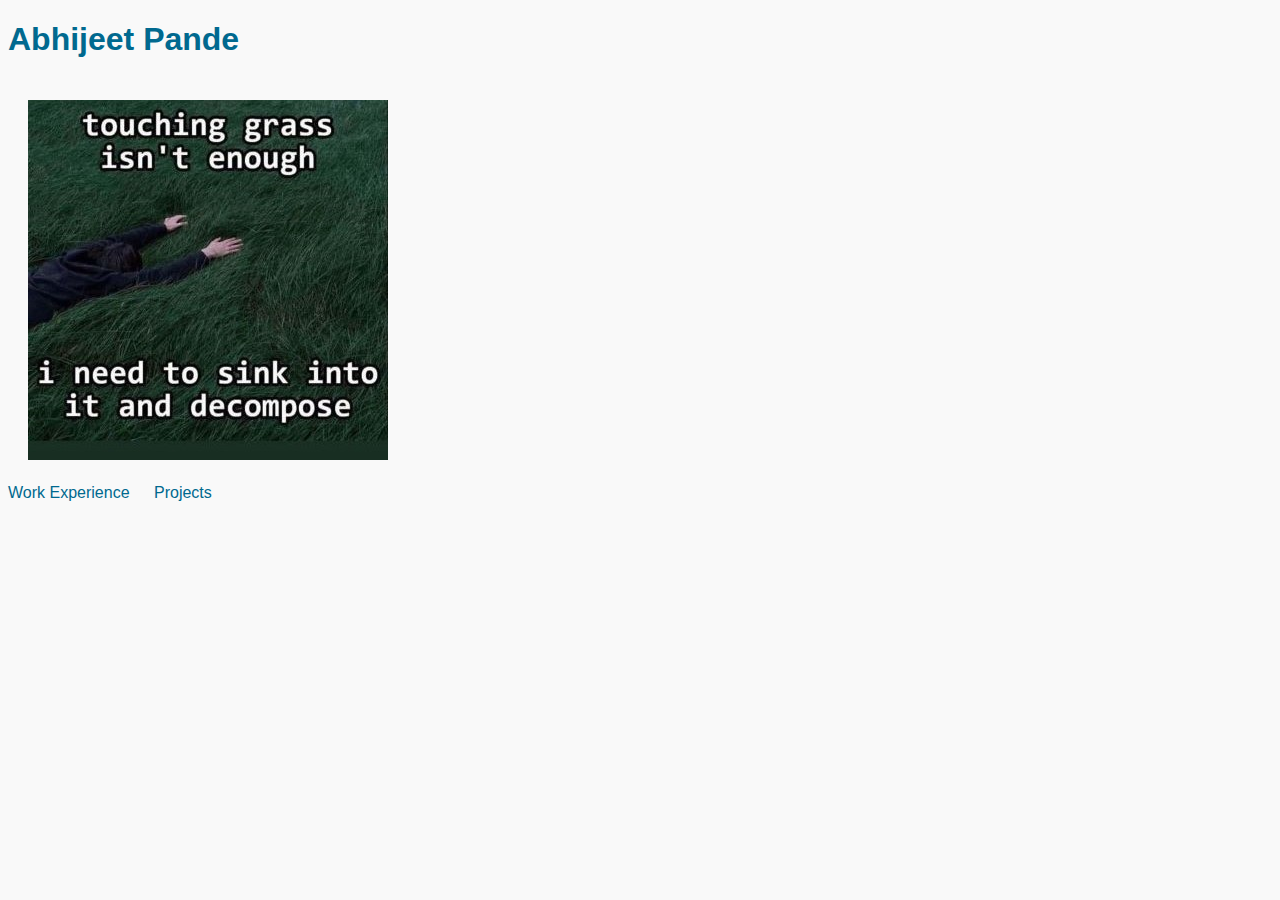
==== website-folder/index.html @ 7bfa2725 "Adding some code" ====
<!-- index.html -->
<!DOCTYPE html>
<html>
<head>
	<title>Abhijeet Pande</title>
	<link rel="stylesheet" href="css/style.css">
</head>
<body>
	<h1>Abhijeet Pande</h1>
	<img src="images/yeet.jpg" alt="Abhijeet Photo">
	<nav>
		<ul>
			<li><a href="work-experience.html">Work Experience</a></li>
			<li><a href="projects.html">Projects</a></li>
		</ul>
	</nav>
    <script src="https://code.jquery.com/jquery-3.6.0.min.js"></script>
    <script src="js/script.js"></script>
</body>
</html>
---- website-folder/css/style.css ----
/* style.css */
body {
	font-family: Arial, sans-serif;
	font-size: 16px;
	color: #333;
	background-color: #f9f9f9;
}

h1, h2 {
	color: #00698f;
}

img {
	max-width: 100%;
	height: auto;
	margin: 20px;
}

section {
	padding: 20px;
	margin-bottom: 40px;
	box-shadow: 0 0 10px rgba(0, 0, 0, 0.1);
}

nav ul {
	list-style: none;
	margin: 0;
	padding: 0;
}

nav li {
	display: inline-block;
	margin-right: 20px;
}

nav a {
	color: #00698f;
	text-decoration: none;
}

@media only screen and (max-width: 768px) {
	nav ul {
		display: none;
	}
	nav ul:hover {
		display: block;
	}
}

@media only screen and (max-width: 480px) {
	body {
		font-size: 14px;
	}
	section {
		margin: 10px;
	}
}
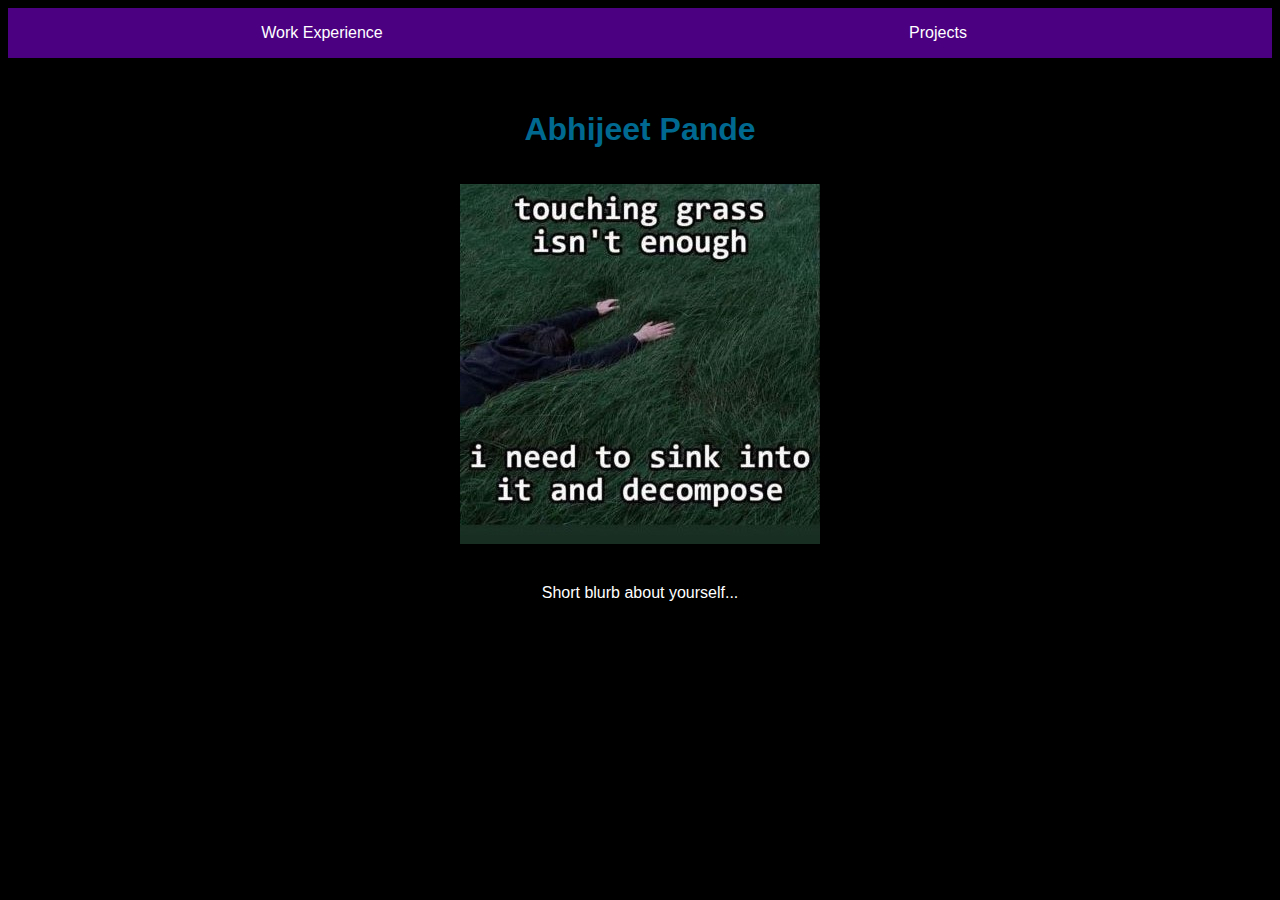
==== commit 0e1e0f6b: "added purple scrolling" ====
--- a/website-folder/index.html
+++ b/website-folder/index.html
@@ -6,14 +6,19 @@
 	<link rel="stylesheet" href="css/style.css">
 </head>
 <body>
-	<h1>Abhijeet Pande</h1>
-	<img src="images/yeet.jpg" alt="Abhijeet Photo">
-	<nav>
-		<ul>
-			<li><a href="work-experience.html">Work Experience</a></li>
-			<li><a href="projects.html">Projects</a></li>
-		</ul>
-	</nav>
+	<header>
+		<nav>
+			<ul class="nav-bar">
+				<li class="nav-section"><a href="work-experience.html">Work Experience</a></li>
+				<li class="nav-section"><a href="projects.html">Projects</a></li>
+			</ul>
+		</nav>
+		<div class="hero-section">
+			<h1>Abhijeet Pande</h1>
+			<img src="images/yeet.jpg" alt="Abhijeet Photo">
+			<p>Short blurb about yourself...</p>
+		</div>
+	</header>
     <script src="https://code.jquery.com/jquery-3.6.0.min.js"></script>
     <script src="js/script.js"></script>
 </body>
--- a/website-folder/css/style.css
+++ b/website-folder/css/style.css
@@ -38,12 +38,46 @@
 	text-decoration: none;
 }
 
+.nav-bar {
+	display: flex;
+	justify-content: space-between;
+	background-color:  #4b0082;
+	padding: 1em;
+}
+
+.nav-section {
+	flex-basis: 50%;
+	text-align: center;
+}
+
+.nav-section a {
+	text-decoration: none;
+	color: #fff;
+}
+
+.hero-section {
+	text-align: center;
+	padding: 2em;
+}
+
+.hero-section h1 {
+	margin-bottom: 0.5em;
+}
+
+.hero-section p {
+	margin-bottom: 1em;
+}
+
 @media only screen and (max-width: 768px) {
 	nav ul {
-		display: none;
+		display: flex;
+		flex-direction: column;
 	}
-	nav ul:hover {
+	nav li {
 		display: block;
+	}
+	nav a {
+		padding: 10px;
 	}
 }
 
